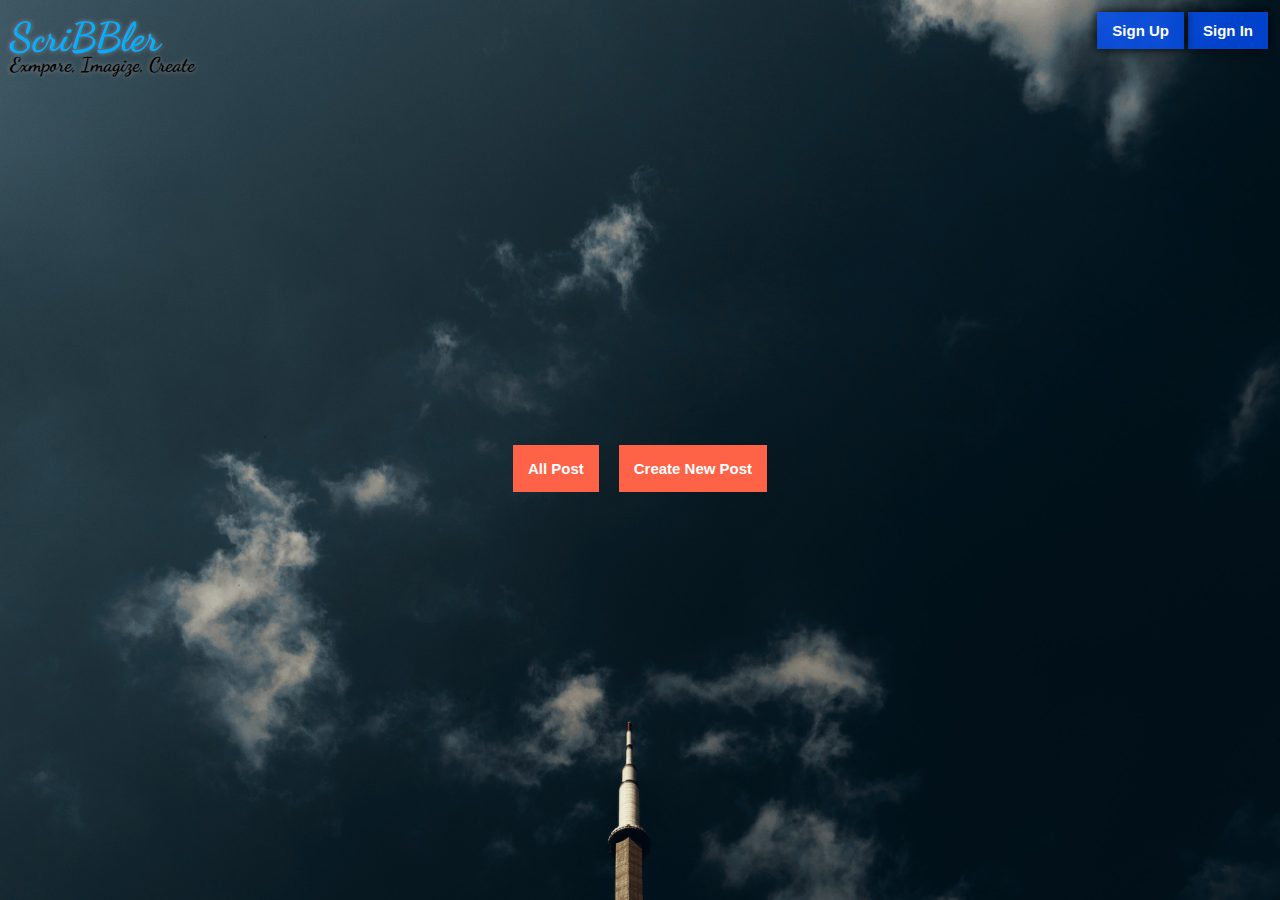
==== first_page/index.html @ 6244b1fe "First commit" ====
<!DOCTYPE html>
<html lang="en">
<head>
    <meta charset="UTF-8">
    <meta name="viewport" content="width=device-width, initial-scale=1.0">
    <title>Home Page</title>
    <link rel="stylesheet" href="header.css">
    <link rel="stylesheet" href="index.css">
</head>
<body>

    <!-- This is for Home page -->
    <header>
        <div id="icon">
            <h1 style="color: rgb(0, 174, 255);">ScriBBler</h1>
            <p>Exmpore, Imagize, Create</p>
        </div>
        <div id="buttons">
            <button id="signIn">Sign In</button>
            <button id="signUp">Sign Up</button>
        </div>
        <div id="post-button">
            <button>All Post</button>
            <button>Create New Post</button>
        </div>
    </header>

    <!-- This is create post area -->
    <div class="boxes">
        <div class="create-post">
            <h2 align="center">Pen Your Post <span onclick="document.getElementsByClassName('boxes')[0].style.visibility = 'hidden'">X</span></h2>
            <br>
            <aside>Title</aside>
            <input type="text"><br>
            <aside>Content</aside>
            <textarea cols="72" rows="22" ></textarea><br>
            <input type="submit" value=" Create">
        </div>
    </div>

    <!-- This is for Sign IN Box -->
    <div class="boxes">
        <div class="box">
            <form action="">
                <h2 align="center">Welcome Back! <span onclick="document.getElementsByClassName('boxes')[0].style.visibility = 'hidden'">X</span></h2>
                <hr size="2">
                <label for="user">Username</label><br>
                <input type="text" placeholder="User name"><br>
                <label for="pass">Password</label><br>
                <input type="password" placeholder="Enter your password"><br>
                <input type="submit" value=" Login ">
                <p align="center">Not a member? <a href=""> Sign Up</a></p>
            </form>
        </div>
    </div>

    <!-- This is for Sign Up Button -->
    <div class="boxes">
        <div class="box">
            <form action="">
                <h2 align="center">Get Started! <span onclick="document.getElementsByClassName('boxes')[1].style.visibility = 'hidden'">X</span></h2>
                <hr size="2">
                <label for="user">Full Name</label><br>
                <input type="text" placeholder="Enter your full name"><br>
                <label for="user">Username</label><br>
                <input type="text" placeholder="User name"><br>
                <label for="pass">Password</label><br>
                <input type="password" placeholder="Password"><br>
                <label for="pass">Confirm Password</label><br>
                <input type="password" placeholder="Confirm Password"><br>
                <input type="submit" value=" Sign Up ">
            </form>
        </div>
    </div>

    <script src="header.js"></script>    
</body>
</html>
---- first_page/header.css ----
@import url('https://fonts.googleapis.com/css2?family=Dancing+Script:wght@700&display=swap');
body{
    background-image:  url('back1.jpg');
    background-size: 100%;
    background-repeat: no-repeat;
    padding: 0;
    margin: 0;
}
header{
    height: 20%;
    padding: 10px;
}
header #icon{
    font-family: 'Dancing Script', cursive;
    font-weight: bold;
    font-size: 20px;
    line-height: 1px;
    float: left;
    text-shadow: 0px 0px 5px rgb(146, 139, 139);
}
header #buttons button{
    float: right;
    background-color: rgba(0, 81, 255, 0.767);
    color: white;
    font-family: "arial";
    font-size: 15px;
    padding: 10px 15px;
    border: none;
    margin: 2px;
    font-weight: bold;
    box-shadow: 0 0 10px 0 black;
}
button:hover{
    cursor: pointer;
}
#post-button{
    clear: both;
    height: 85vh;

    display: flex;

    justify-content: center;
    align-items: center;
}
#post-button button{
    padding: 15px;
    font-family: "arial";
    font-size: 15px;
    background-color: tomato;
    font-weight: bold;
    color: white;
    border: none;
    margin: 10px;
}
---- first_page/index.css ----
.boxes{
    font-family: "arial";
    position: absolute;
    width: 100%;
    height: 100vh;
    background-color: rgba(0, 0, 0, 0.582);
    top: 0;
    left: 0;

    display: flex;

    justify-content: center;
    align-items: center;

    visibility: hidden;
}
.boxes .box{
    width: 300px;
    background-color: white;
    padding: 10px 20px;
}
.boxes .box input, .box label{
    width: 100%;
    box-sizing: border-box;
    margin: 10px 0px;
    padding: 8px;
    font-size: 15px;
}
.boxes .box input:focus{
    border: none;
    border-bottom: 2px solid black;
}
input[type='submit']{
    padding: 10px;
    width: 100%;
    font-family: "arial";
    background-color: tomato;
    color: white;
    font-weight: bold;
    border: none;
    margin: 10px 0px;
}
.boxes .box h2 span{
    position: relative;
    top: -25px;
    right: -60px;
}
h2 span:hover{
    cursor: pointer;
}
.boxes .create-post{
    width: 600px;
    height: 600px;
    background-color: white;
    padding: 10px 20px;
}
.boxes .create-post h2 span{
    position: relative;
    top: -20px;
    left: 200px;
}
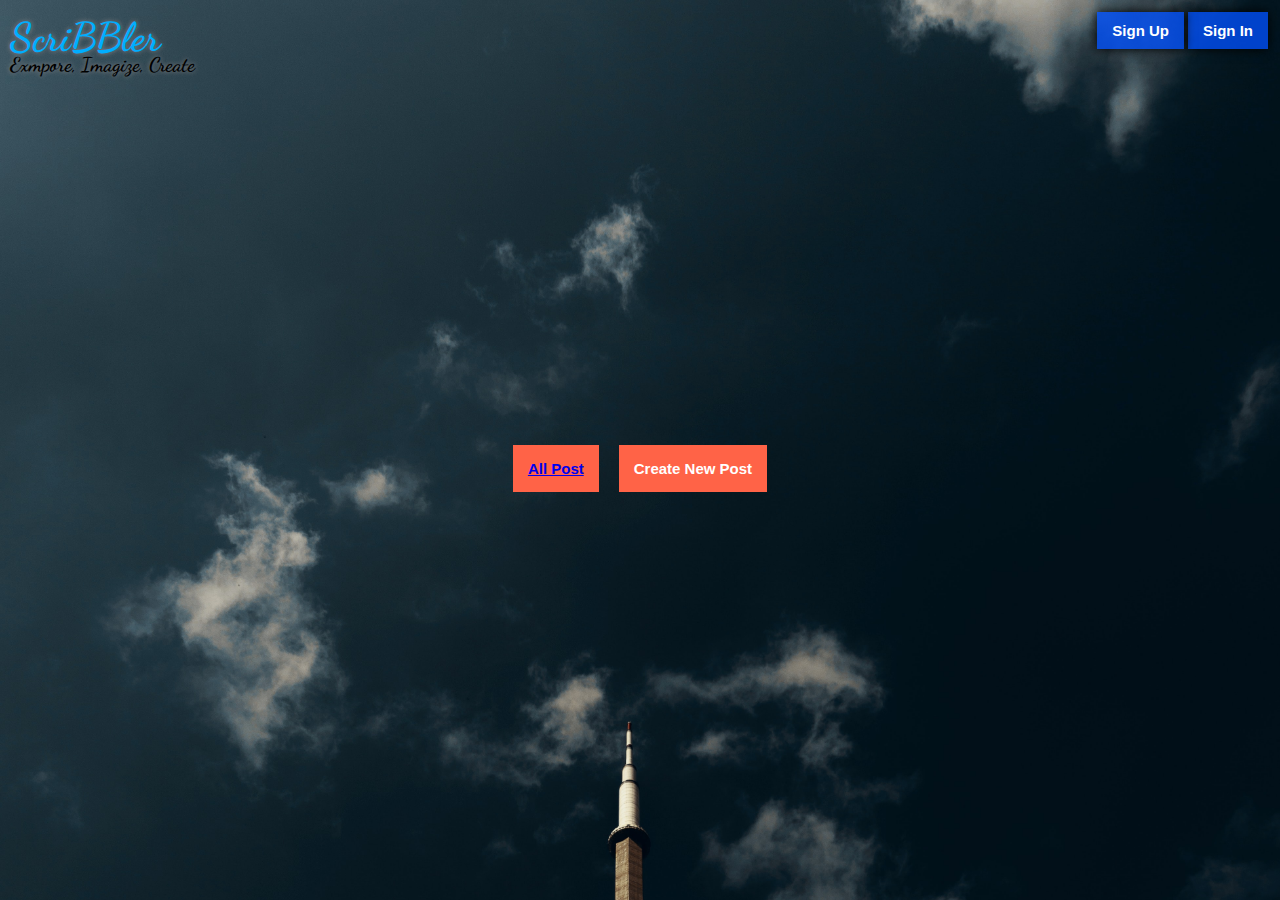
==== commit 7c3df2ab: "changes" ====
--- a/first_page/index.html
+++ b/first_page/index.html
@@ -20,7 +20,7 @@
             <button id="signUp">Sign Up</button>
         </div>
         <div id="post-button">
-            <button>All Post</button>
+            <button> <a href="../bloglist/bloglist.html"> All Post </a></button>
             <button>Create New Post</button>
         </div>
     </header>
@@ -42,7 +42,7 @@
     <div class="boxes">
         <div class="box">
             <form action="">
-                <h2 align="center">Welcome Back! <span onclick="document.getElementsByClassName('boxes')[0].style.visibility = 'hidden'">X</span></h2>
+                <h2 align="center">Welcome Back! <span onclick="document.getElementsByClassName('boxes')[1].style.visibility = 'hidden'">X</span></h2>
                 <hr size="2">
                 <label for="user">Username</label><br>
                 <input type="text" placeholder="User name"><br>
@@ -58,7 +58,7 @@
     <div class="boxes">
         <div class="box">
             <form action="">
-                <h2 align="center">Get Started! <span onclick="document.getElementsByClassName('boxes')[1].style.visibility = 'hidden'">X</span></h2>
+                <h2 align="center">Get Started! <span onclick="document.getElementsByClassName('boxes')[2].style.visibility = 'hidden'">X</span></h2>
                 <hr size="2">
                 <label for="user">Full Name</label><br>
                 <input type="text" placeholder="Enter your full name"><br>
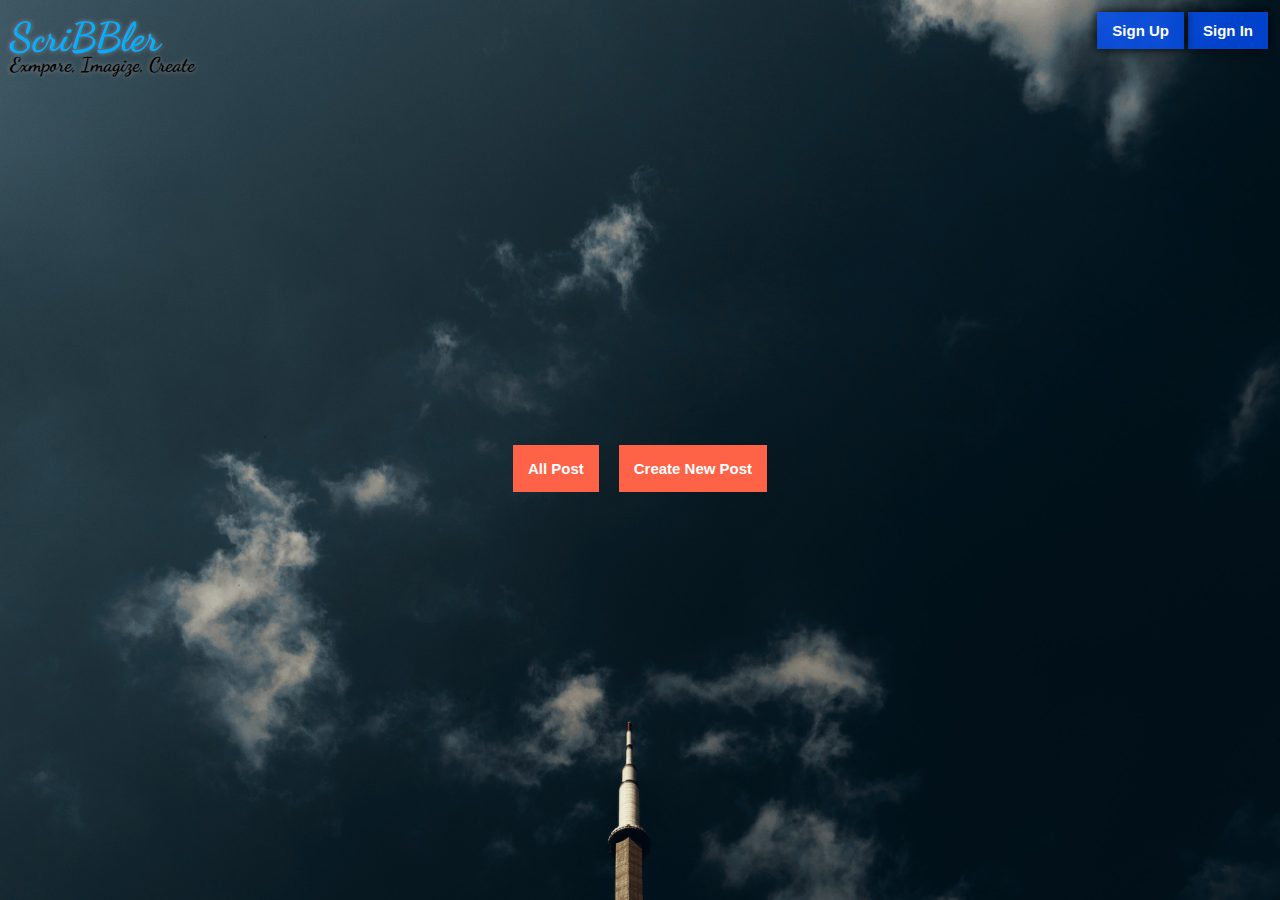
==== commit f2ebfddc: "important changes" ====
--- a/first_page/index.html
+++ b/first_page/index.html
@@ -20,7 +20,7 @@
             <button id="signUp">Sign Up</button>
         </div>
         <div id="post-button">
-            <button> <a href="../bloglist/bloglist.html"> All Post </a></button>
+            <button> <a href="../bloglist/bloglist.html" target="_blank" style="text-decoration: none; color: white;"> All Post </a></button>
             <button>Create New Post</button>
         </div>
     </header>
@@ -61,9 +61,9 @@
                 <h2 align="center">Get Started! <span onclick="document.getElementsByClassName('boxes')[2].style.visibility = 'hidden'">X</span></h2>
                 <hr size="2">
                 <label for="user">Full Name</label><br>
-                <input type="text" placeholder="Enter your full name"><br>
+                <input type="text" placeholder="Enter your full name" required><br>
                 <label for="user">Username</label><br>
-                <input type="text" placeholder="User name"><br>
+                <input type="text" placeholder="User name" required><br>
                 <label for="pass">Password</label><br>
                 <input type="password" placeholder="Password"><br>
                 <label for="pass">Confirm Password</label><br>
--- a/first_page/index.css
+++ b/first_page/index.css
@@ -34,7 +34,7 @@
     padding: 10px;
     width: 100%;
     font-family: "arial";
-    background-color: tomato;
+    background-color: green;
     color: white;
     font-weight: bold;
     border: none;
